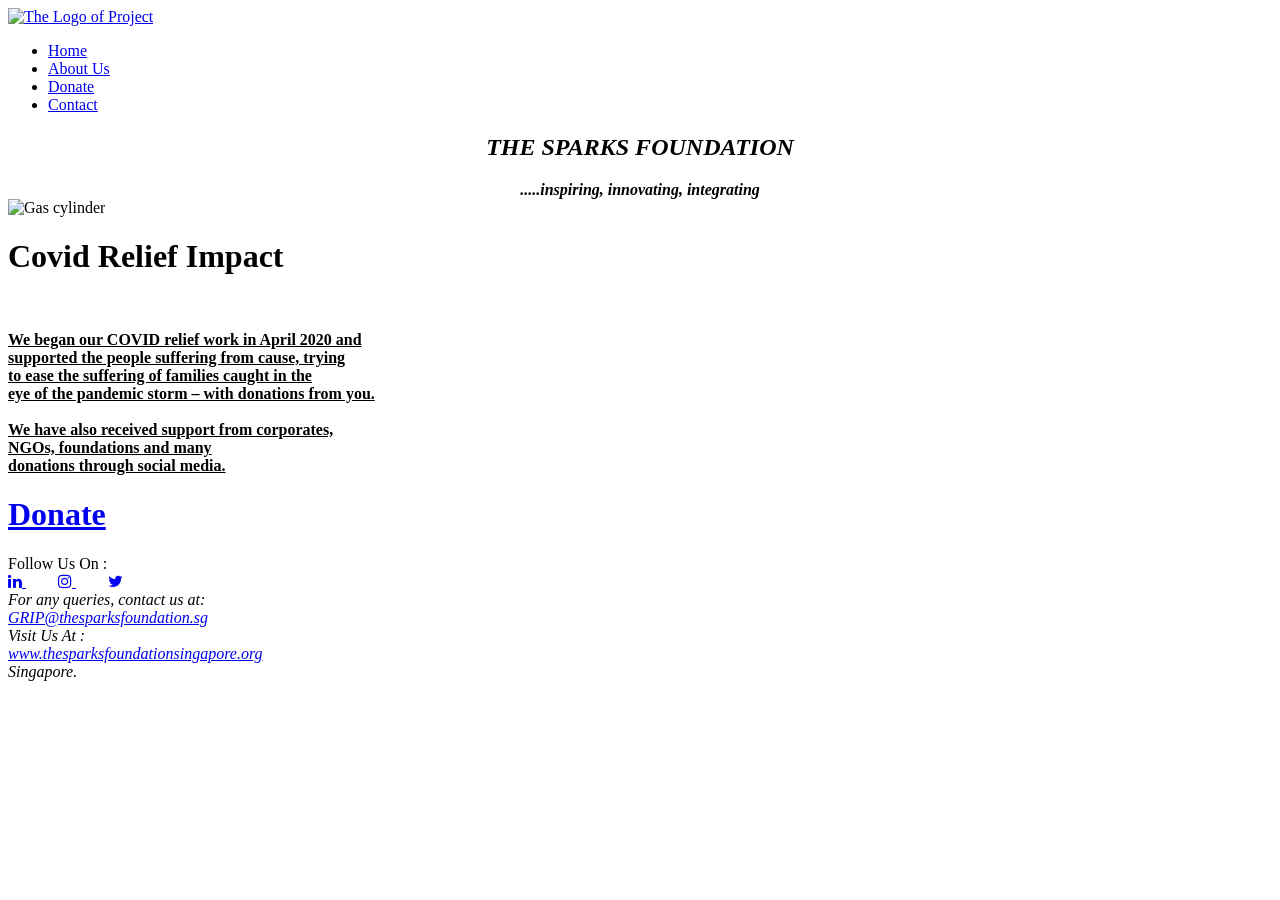
==== index.html @ e737b071 "2index.html" ====
<!DOCTYPE html>
<html>
<head>
<meta charset ="utf-8">
<link rel="stylesheet" href="https://cdnjs.cloudflare.com/ajax/libs/font-awesome/4.7.0/css/font-awesome.min.css">
<meta name="viewport" content="width=device-width, initial-scale=1">
<title>Home-TaskGRIP</title>
<link rel="stylesheet" type-"text/css" href="gripstyle.css">
</head>
<body>
<section id="main">
<nav>
  <a href="#" class="logo">
  <img src="logo.png" alt="The Logo of Project">
  </a>
    <ul class="menu"><span class="menu-space"></span>
      <li><a href="#"> Home</a>
      <li><a href="aboutus.html">About Us</a>
      <li><a href="donate.html">Donate</a>
      <li><a href="contact.html">Contact</a></li>
    </ul><span class="menu-space"></span>
</nav>
<div class="spark"><center><i><h1>THE SPARKS FOUNDATION</h1><b>.....inspiring, innovating, integrating</b>
</i></center></div>
</section>
  <div class="Content">
    <div class="image">
      <img src="cylinder.jpeg" alt="Gas cylinder">
    </div>
    <div class="main-text">
      <h1>Covid Relief Impact </h1><br>
<p><u><b>We began our COVID relief work in April 2020 and <br> supported the people suffering from cause, trying<br> to ease the suffering of families caught in the <br>eye of the pandemic storm – with donations from you.<br><br> We have also received support from corporates,<br> NGOs, foundations and many<br> donations through social media.
</b></u></p></div>
      <a href="https://rzp.io/l/NDJOf2Vn" class="resume-btn" target="_blank"> <h1> Donate</h1></a>
  </div>
  <div class="footer">Follow Us On : <br>
    <a href="https://www.linkedin.com/groups/10379184" target="_blank"> <i class="fa fa-linkedin"></i> </a>
    &nbsp;&nbsp;&nbsp;&nbsp;&nbsp;&nbsp;&nbsp;
   <a href="https://instagram.com/thesparksfoundation.info?igshid=1tm2kkvq7q00u" target="_blank"> <i class="fa fa-instagram"></i> </a>
   &nbsp;&nbsp;&nbsp;&nbsp;&nbsp;&nbsp;&nbsp;
   <a href="https://twitter.com/tsfsingapore?s=08" target="_blank"><i class="fa fa-twitter"></i> </a>
 </div>
  <address>
    For any queries, contact us at: <br>
     <a href="mailto:GRIP@thesparksfoundation.sg" target="_blank"> GRIP@thesparksfoundation.sg</a><br>
     Visit Us At : <br> <a href ="www.thesparksfoundationsingapore.org" target="-_blank"> www.thesparksfoundationsingapore.org</a> <br>
     Singapore.
  </address>
</body>
</html>
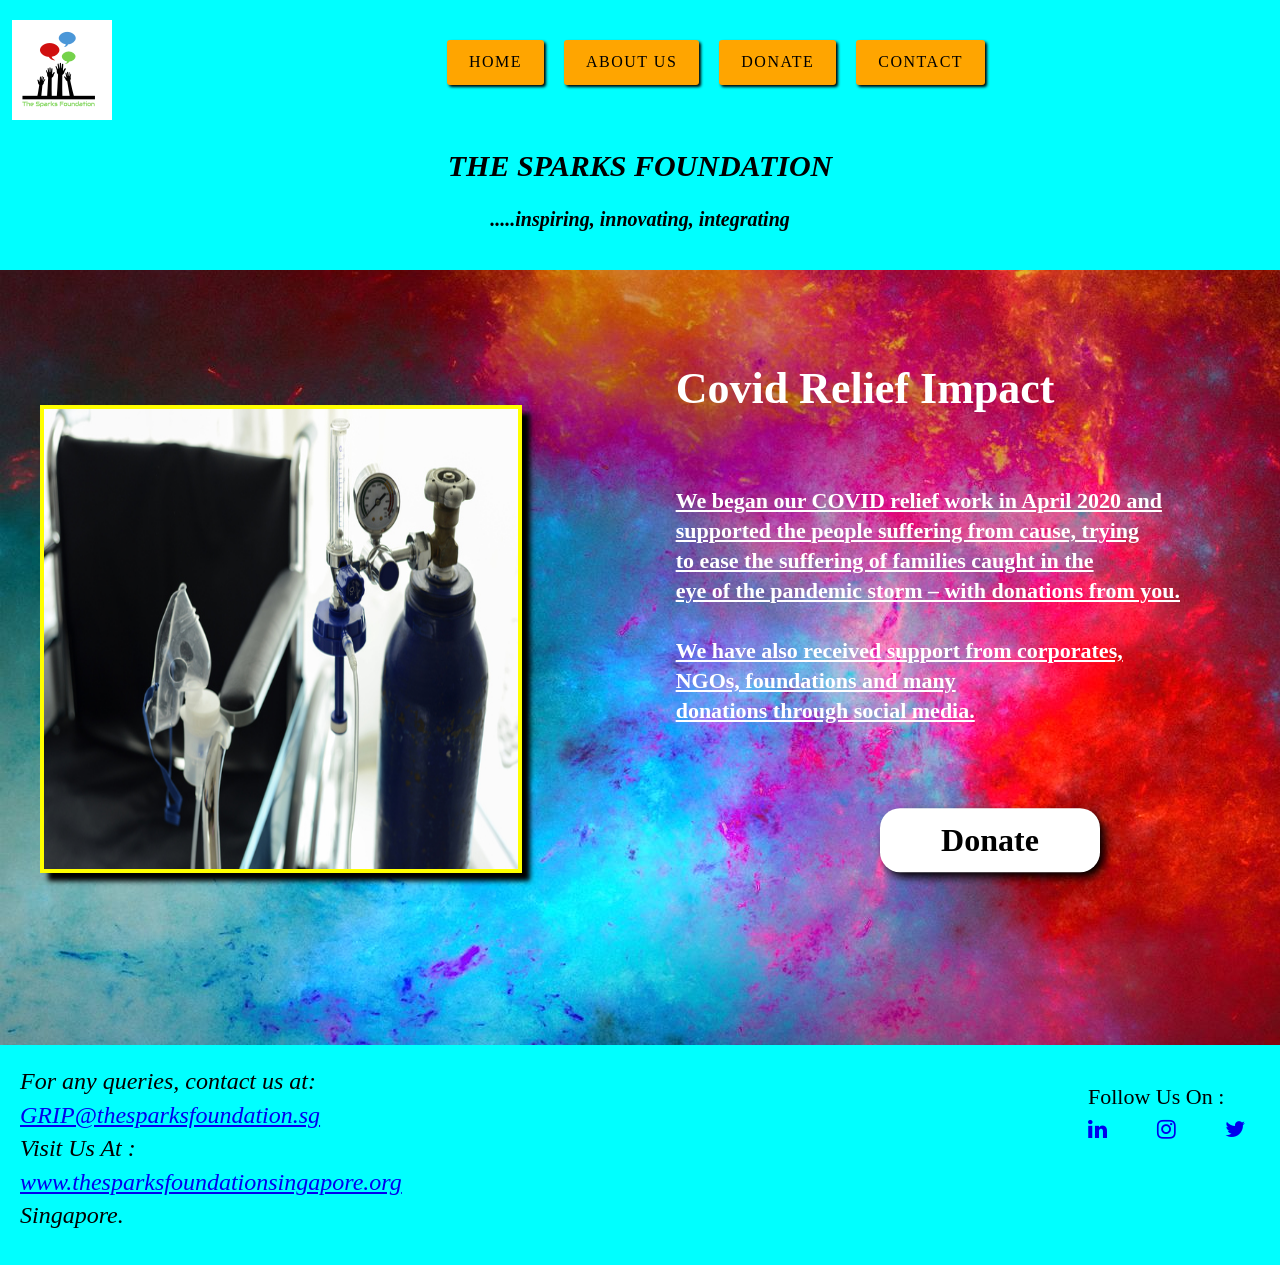
==== commit 253c39ac: "Rename README to index.html" ====
--- a/index.html
+++ b/index.html
@@ -1,3 +1,4 @@
+
 <!DOCTYPE html>
 <html>
 <head>
@@ -48,4 +49,3 @@
   </address>
 </body>
 </html>
-
--- a/gripstyle.css
+++ b/gripstyle.css
@@ -0,0 +1,110 @@
+body{
+margin: 0px;
+padding: 0px;
+}
+#main{
+width:100%;
+height:270px;
+position: relative;
+background-color: aqua;
+}
+nav{
+  display: flex;
+  justify-content: space-between;
+  align-items:center;
+  top:0;
+  left:0;
+  width:100%;
+}
+.logo img{height:100px;
+margin-left:12px;
+margin-top: 20px;}
+.menu{
+  list-style: none;
+display:flex;
+}
+.menu li a{height:45px;
+line-height: 43px;
+margin:10px;
+padding:0px 22px;
+display:flex;
+font-size: 1em;
+text-transform: uppercase;
+font-weight: 300;
+letter-spacing: 1.5px;
+color:black;
+box-shadow: 2px 2px 3px;
+border-radius: 3px;
+background-color: orange;}
+a{
+  text-decoration: none;
+}
+.menu li a:hover{background-color: white;
+color:black;
+transition: all ease 0.5s}
+.footer{background-color: #00ffff;
+height:140px;
+font-size:22px;
+line-height:1.5;
+padding:35px;
+float:right;
+}
+address{height:180px;
+  line-height:1.4;
+  background-color: #00ffff;
+  font-size:24px;
+  padding: 20px;
+    margin-bottom: 0px;
+    width:97%;
+
+  }
+address a {text-decoration: underline;}
+address a:hover{background-color: orange;
+color:black;
+transition: all ease 0.5s}
+.footer a:hover{background-color:yellow;
+color:black;
+transition: all ease 0.5s;
+font-size:28px;}
+.spark{font-size:20px;}
+.Content{background-image:url(contactbgimg.jpg);
+  height:800px;
+  width:100%;
+  justify-content: space-around;
+  margin-top: -25px;
+}
+.image{
+  width:37%;
+  height:460px;
+  position: absolute;
+  margin-top:160px;
+  margin-left: 40px;
+}
+.image img{
+  width:100%;
+  height:100%;
+border:solid yellow 4px;
+box-shadow: 8px 8px 5px;
+}
+.resume-btn{
+  width:220px;
+  height:64px;
+  display: flex;
+  justify-content: center;
+  align-items: center;
+  color:black;
+  background-color: white;
+  border-radius: 20px;
+  box-shadow: 5px 5px 10px;
+  float:flex;
+  transform: translate(400%,880%);
+}
+.resume-btn:hover {background-color:yellow;
+transition: all ease 0.7s}
+.main-text{
+float:right;
+color:white;
+margin-right: 100px;
+margin-top:100px;
+font-size: 22px;
+line-height: 30px;}
